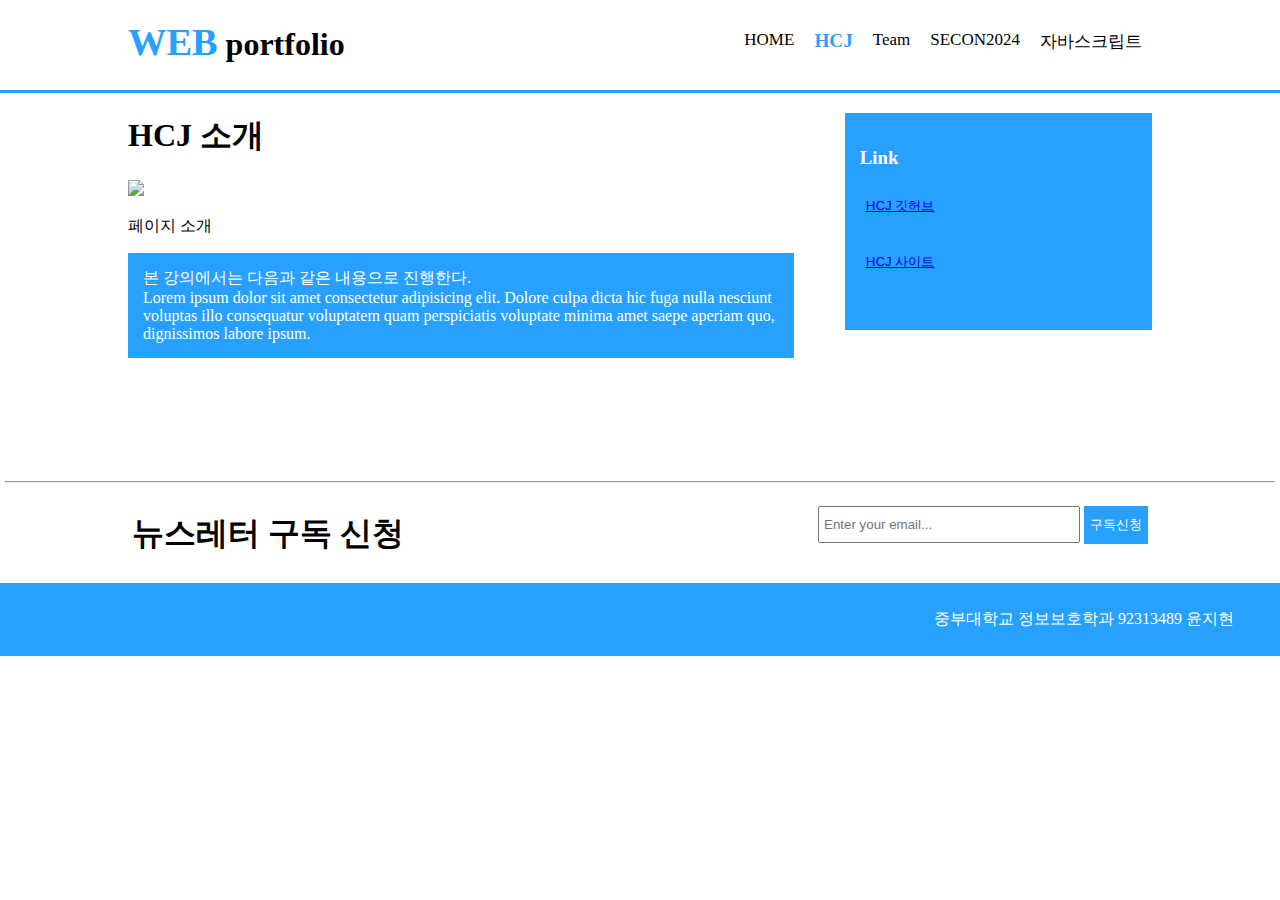
==== about.html @ e15669a0 "1" ====
<!DOCTYPE html>
<html lang="en">

<head>
  <meta charset="UTF-8">
  <meta http-equiv="X-UA-Compatible" content="IE=edge">
  <meta name="viewport" content="width=device-width, initial-scale=1.0">
  <meta name="keywords" content="HTML5, CSS3, Javascript, Web design, 웹디자인">
  <meta name="description" content="멋진 웹서비스를 구현합니다.">
  <meta name="author" content="Byoungcheon Lee, 이병천">
  <title>웹프로그래밍 | HCJ </title>
  <link rel="stylesheet" href="./css/style.css">
</head>

<body>
  <header>
    <div class="container">
      <div id="branding">
        <h1><span class="highlight">WEB</span> portfolio</h1>
      </div>
      <nav>
        <ul>
          <li> <a href="index.html">HOME</a> </li>
          <li class="current"> <a href="about.html">HCJ</a> </li>
          <li> <a href="team.html">Team</a> </li>
          <li> <a href="SECON.html">SECON2024</a> </li>
          <li> <a href="js.html">자바스크립트</a> </li>
        </ul>
      </nav>
    </div>
  </header>



  <section id="main">
    <div class="container">
      <article id="main-col">
        <h1 class="page-title">HCJ 소개</h1>
        <img src="./img/logo_brush.png">
        <p>
          페이지 소개
        </p>
        <p class="dark">
          본 강의에서는 다음과 같은 내용으로 진행한다. <br>
          Lorem ipsum dolor sit amet consectetur adipisicing elit. Dolore culpa dicta hic fuga nulla nesciunt voluptas
          illo consequatur voluptatem quam perspiciatis voluptate minima amet saepe aperiam quo, dignissimos labore
          ipsum.
        </p>
      </article>

      <aside id="sidebar">
        <div class="dark">
          <h3>Link</h3>
          <p>
            <button class="button_1"> <a href="#">HCJ 깃허브</a></button> <br><br>
            <button class="button_1"> <a href="#">HCJ 사이트</a></button> <br><br>
          </p>
        </div>
      </aside>

    </div>
  </section>

  <section id="newsletter">
    <hr />
    <div class="container">
      <h1>뉴스레터 구독 신청 </h1>
      <form>
        <input type="email" placeholder="Enter your email...">
        <button type="submit" class="button_1">구독신청</button>
      </form>
    </div>
  </section>
  

  <footer>
    <p style="text-align:right">
      중부대학교 정보보호학과 92313489 윤지현 &emsp;&emsp;
    </p>
    
  </footer>


</body>

</html>
---- css/style.css ----
body {
  font: Arial, Helvetica, sans-serif;
  padding: 0;
  margin: 0;
  background-color: white;
}

.container {
  width: 80%;
  margin: auto;
  overflow: hidden;
}

ul {
  margin: 0;
  padding: 0;
}

/* hcj 본강의~ */
.dark {     
  padding: 15px;
  background-color: #28A0FF;
  color: white;
  margin-top: 10px;
  margin-bottom: 10px;
}

/* Header  */
header {
  background-color: white;
  color: black;
  padding-top: 20px;
  min-height: 70px;
  border-bottom: #28A0FFFF 3px solid;
}

/* home hcj ~ */
header a {
  color: black;
  text-decoration: none;
  font-size: 17px;
}

header li {
  display: inline;
  padding: 0 10px;
  float: left;
}

header #branding {
  float: left;
}

header #branding h1 {
  margin: 0;
}

header nav {
  float: right;
  margin-top: 10px;
}

header .highlight,
header .current a {
  color: #28A0FFFF;
  font-weight: bolder;
  font-size: larger;
}

header a:hover {
  color: rgb(0, 80, 155);
  font-weight: bold;
}

/* Showcase */
#showcase {
  min-height: 600px;
  background: url('../img/sea1.jpeg') no-repeat 0 -400px;
  text-align: center;
  color: white;
}

#showcase h1 {
  margin-top: 100px;
  font-size: 55px;
  margin-bottom: 10px;
}

#showcase p {
  font-size: 20px;
}

/* Newsletter */
#newsletter {
  background-color: white;
  padding: 5px;
  margin-top: 100px;
  color: black;
}

#newsletter h1 {
  float: left;
}

#newsletter form {
  float: right;
  margin-top: 15px;
}

#newsletter input[type='email'] {
  padding: 4px;
  height: 25px;
  width: 250px;
}

.button_1 {
  height: 38px;
  background-color: #28A0FFFF;
  border: 0;
  padding: 10 10px;
  color: white;
}

/* Boxes */

#boxes {
  margin-top: 20px;
}

#boxes .box {
  float: left;
  text-align: center;
  width: 30%;
  padding: 10px;
}

#boxes .box img {
  width: 100px;
}

/* Sidebar */
aside#sidebar {
  float: right;
  width: 30%;
  margin-top: 10px;
}

/* Main-col */
article#main-col {
  float: left;
  width: 65%;
}

/* Service */
ul#service li {
  list-style: none;
  padding: 20px;
  border: #cccccc solid 1px;
  background-color: #e6e6e6;
  margin-bottom: 5px;
}

/* Footer */
footer {
  padding: 10px;
  color: white;
  background-color: #28A0FF;
  text-align: center;
}

/* Media Quaries  */
@media (max-width: 768px) {
  header #branding,
  header nav,
  header nav li,
  #newsletter h1,
  #newsletter form,
  #boxes .box,
  article#main-col,
  aside#sidebar {
    float: none;
    text-align: center;
    width: 100%;
  }

  #showcase h1 {
    margin-top: 30px;
    font-size: 35px;
    margin-bottom: 10px;
  }

  header {
    padding-bottom: 20px;
  }

  #newsletter button,
  .quote button,
  header li {
    display: block;
    width: 100%;
  }

  #newsletter form input[type='email'],
  .quote input,
  .quote textarea {
    width: 100%;
    margin-bottom: 5px;
  }
}
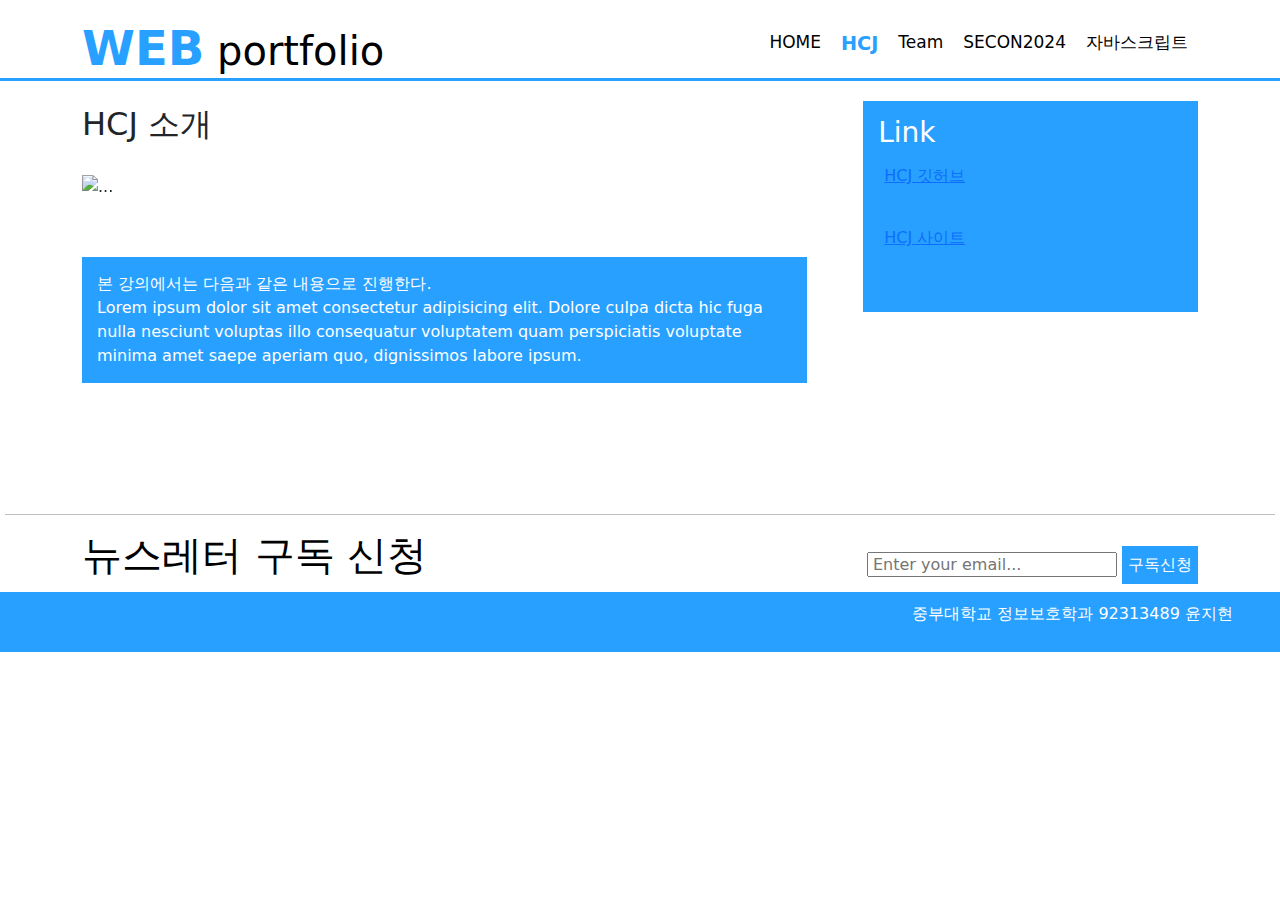
==== commit 72ae6842: "3" ====
--- a/about.html
+++ b/about.html
@@ -1,86 +1,170 @@
 <!DOCTYPE html>
 <html lang="en">
+  <head>
+    <meta charset="UTF-8" />
+    <meta http-equiv="X-UA-Compatible" content="IE=edge" />
+    <meta name="viewport" content="width=device-width, initial-scale=1.0" />
+    <meta
+      name="keywords"
+      content="HTML5, CSS3, Javascript, Web design, 웹디자인"
+    />
+    <meta name="description" content="멋진 웹서비스를 구현합니다." />
+    <meta name="author" content="Byoungcheon Lee, 이병천" />
+    <title>웹프로그래밍 | HCJ</title>
+    <link rel="stylesheet" href="./css/style.css" />
+    <link
+      href="https://cdn.jsdelivr.net/npm/bootstrap@5.3.3/dist/css/bootstrap.min.css"
+      rel="stylesheet"
+      integrity="sha384-QWTKZyjpPEjISv5WaRU9OFeRpok6YctnYmDr5pNlyT2bRjXh0JMhjY6hW+ALEwIH"
+      crossorigin="anonymous"
+    />
+  </head>
 
-<head>
-  <meta charset="UTF-8">
-  <meta http-equiv="X-UA-Compatible" content="IE=edge">
-  <meta name="viewport" content="width=device-width, initial-scale=1.0">
-  <meta name="keywords" content="HTML5, CSS3, Javascript, Web design, 웹디자인">
-  <meta name="description" content="멋진 웹서비스를 구현합니다.">
-  <meta name="author" content="Byoungcheon Lee, 이병천">
-  <title>웹프로그래밍 | HCJ </title>
-  <link rel="stylesheet" href="./css/style.css">
-</head>
+  <body>
+    <header>
+      <div class="container">
+        <div id="branding">
+          <h1><span class="highlight">WEB</span> portfolio</h1>
+        </div>
+        <nav>
+          <ul>
+            <li><a href="index.html">HOME</a></li>
+            <li class="current"><a href="about.html">HCJ</a></li>
+            <li><a href="team.html">Team</a></li>
+            <li><a href="SECON.html">SECON2024</a></li>
+            <li><a href="js.html">자바스크립트</a></li>
+          </ul>
+        </nav>
+      </div>
+    </header>
 
-<body>
-  <header>
-    <div class="container">
-      <div id="branding">
-        <h1><span class="highlight">WEB</span> portfolio</h1>
+    <section id="main">
+      <div class="container">
+        <article id="main-col">
+          <br />
+          <h2 class="page-title">HCJ 소개</h2>
+          <br />
+
+          <!-- 부트스트랩 carousel -->
+          <div id="carouselExampleIndicators" class="carousel slide">
+            <div class="carousel-indicators">
+              <button
+                type="button"
+                data-bs-target="#carouselExampleIndicators"
+                data-bs-slide-to="0"
+                class="active"
+                aria-current="true"
+                aria-label="Slide 1"
+              ></button>
+              <button
+                type="button"
+                data-bs-target="#carouselExampleIndicators"
+                data-bs-slide-to="1"
+                aria-label="Slide 2"
+              ></button>
+              <button
+                type="button"
+                data-bs-target="#carouselExampleIndicators"
+                data-bs-slide-to="2"
+                aria-label="Slide 3"
+              ></button>
+              <button
+                type="button"
+                data-bs-target="#carouselExampleIndicators"
+                data-bs-slide-to="3"
+                aria-label="Slide 4"
+              ></button>
+            </div>
+            <div class="carousel-inner">
+              <div class="carousel-item active">
+                <img src="img/h1.png" class="d-block w-100" alt="..." />
+              </div>
+              <div class="carousel-item">
+                <img src="img/h2.png" class="d-block w-100" alt="..." />
+              </div>
+              <div class="carousel-item">
+                <img src="img/h3.png" class="d-block w-100" alt="..." />
+              </div>
+              <div class="carousel-item">
+                <img src="img/h4.png" class="d-block w-100" alt="..." />
+              </div>
+            </div>
+            <button
+              class="carousel-control-prev"
+              type="button"
+              data-bs-target="#carouselExampleIndicators"
+              data-bs-slide="prev"
+            >
+              <span
+                class="carousel-control-prev-icon"
+                aria-hidden="true"
+              ></span>
+              <span class="visually-hidden">Previous</span>
+            </button>
+            <button
+              class="carousel-control-next"
+              type="button"
+              data-bs-target="#carouselExampleIndicators"
+              data-bs-slide="next"
+            >
+              <span
+                class="carousel-control-next-icon"
+                aria-hidden="true"
+              ></span>
+              <span class="visually-hidden">Next</span>
+            </button>
+          </div>
+          <br /><br />
+
+          <p class="dark">
+            본 강의에서는 다음과 같은 내용으로 진행한다. <br />
+            Lorem ipsum dolor sit amet consectetur adipisicing elit. Dolore
+            culpa dicta hic fuga nulla nesciunt voluptas illo consequatur
+            voluptatem quam perspiciatis voluptate minima amet saepe aperiam
+            quo, dignissimos labore ipsum.
+          </p>
+        </article>
+
+        <!-- 사이드바 -->
+        <aside id="sidebar">
+          <div class="dark">
+            <h3>Link</h3>
+            <p>
+              <button class="button_1">
+                <a href="https://github.com/hyyyeon/hcjdemo">HCJ 깃허브</a>
+              </button>
+              <br /><br />
+              <button class="button_1">
+                <a href="https://hcjdemo-peach.vercel.app/">HCJ 사이트</a>
+              </button>
+              <br /><br />
+            </p>
+          </div>
+        </aside>
       </div>
-      <nav>
-        <ul>
-          <li> <a href="index.html">HOME</a> </li>
-          <li class="current"> <a href="about.html">HCJ</a> </li>
-          <li> <a href="team.html">Team</a> </li>
-          <li> <a href="SECON.html">SECON2024</a> </li>
-          <li> <a href="js.html">자바스크립트</a> </li>
-        </ul>
-      </nav>
-    </div>
-  </header>
+    </section>
 
+    <section id="newsletter">
+      <hr />
+      <div class="container">
+        <h1>뉴스레터 구독 신청</h1>
+        <form>
+          <input type="email" placeholder="Enter your email..." />
+          <button type="submit" class="button_1">구독신청</button>
+        </form>
+      </div>
+    </section>
 
+    <footer>
+      <p style="text-align: right">
+        중부대학교 정보보호학과 92313489 윤지현 &emsp;&emsp;
+      </p>
+    </footer>
 
-  <section id="main">
-    <div class="container">
-      <article id="main-col">
-        <h1 class="page-title">HCJ 소개</h1>
-        <img src="./img/logo_brush.png">
-        <p>
-          페이지 소개
-        </p>
-        <p class="dark">
-          본 강의에서는 다음과 같은 내용으로 진행한다. <br>
-          Lorem ipsum dolor sit amet consectetur adipisicing elit. Dolore culpa dicta hic fuga nulla nesciunt voluptas
-          illo consequatur voluptatem quam perspiciatis voluptate minima amet saepe aperiam quo, dignissimos labore
-          ipsum.
-        </p>
-      </article>
-
-      <aside id="sidebar">
-        <div class="dark">
-          <h3>Link</h3>
-          <p>
-            <button class="button_1"> <a href="#">HCJ 깃허브</a></button> <br><br>
-            <button class="button_1"> <a href="#">HCJ 사이트</a></button> <br><br>
-          </p>
-        </div>
-      </aside>
-
-    </div>
-  </section>
-
-  <section id="newsletter">
-    <hr />
-    <div class="container">
-      <h1>뉴스레터 구독 신청 </h1>
-      <form>
-        <input type="email" placeholder="Enter your email...">
-        <button type="submit" class="button_1">구독신청</button>
-      </form>
-    </div>
-  </section>
-  
-
-  <footer>
-    <p style="text-align:right">
-      중부대학교 정보보호학과 92313489 윤지현 &emsp;&emsp;
-    </p>
-    
-  </footer>
-
-
-</body>
-
-</html>+    <script
+      src="https://cdn.jsdelivr.net/npm/bootstrap@5.3.3/dist/js/bootstrap.bundle.min.js"
+      integrity="sha384-YvpcrYf0tY3lHB60NNkmXc5s9fDVZLESaAA55NDzOxhy9GkcIdslK1eN7N6jIeHz"
+      crossorigin="anonymous"
+    ></script>
+  </body>
+</html>
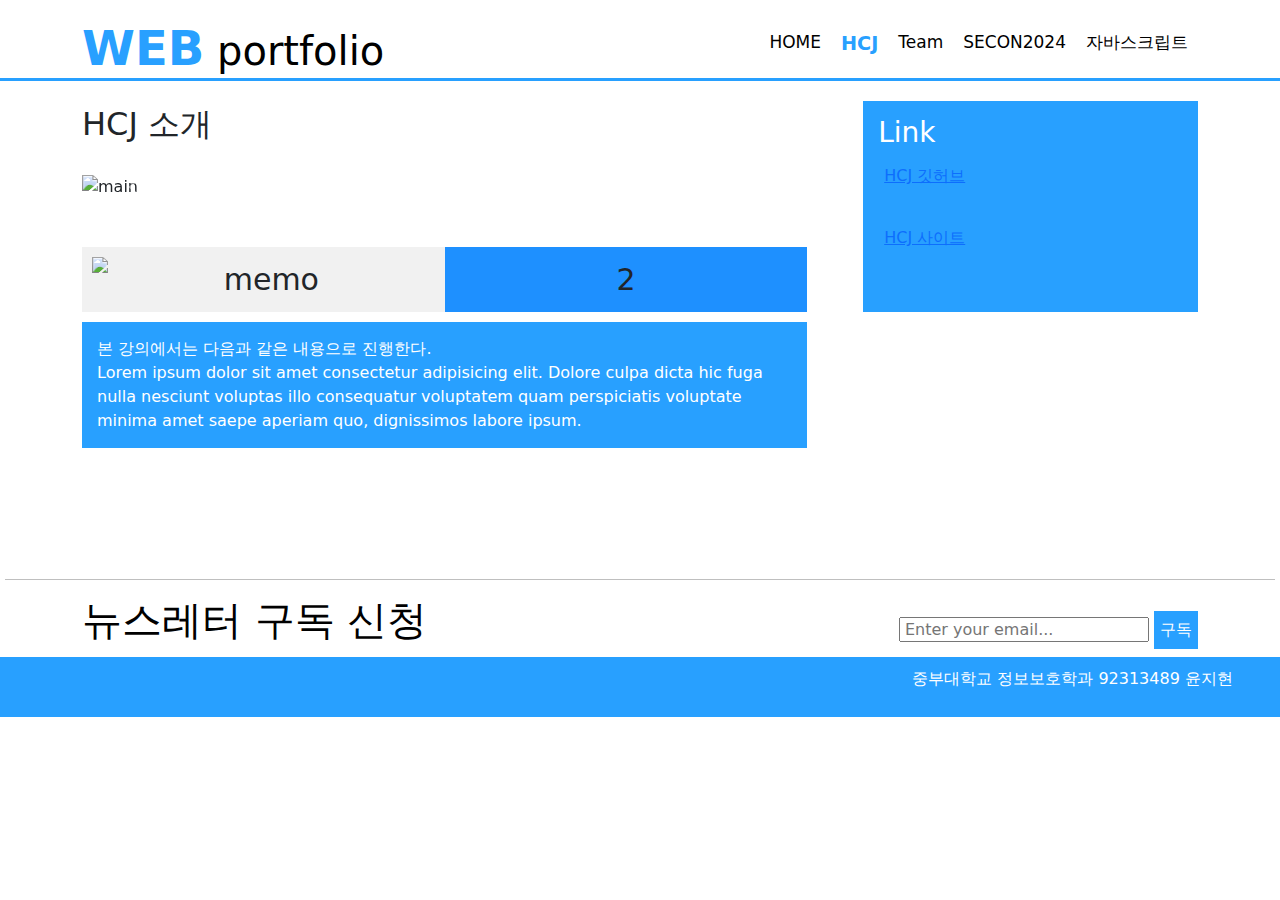
==== commit 0d460c56: "4" ====
--- a/about.html
+++ b/about.html
@@ -4,12 +4,6 @@
     <meta charset="UTF-8" />
     <meta http-equiv="X-UA-Compatible" content="IE=edge" />
     <meta name="viewport" content="width=device-width, initial-scale=1.0" />
-    <meta
-      name="keywords"
-      content="HTML5, CSS3, Javascript, Web design, 웹디자인"
-    />
-    <meta name="description" content="멋진 웹서비스를 구현합니다." />
-    <meta name="author" content="Byoungcheon Lee, 이병천" />
     <title>웹프로그래밍 | HCJ</title>
     <link rel="stylesheet" href="./css/style.css" />
     <link
@@ -18,6 +12,35 @@
       integrity="sha384-QWTKZyjpPEjISv5WaRU9OFeRpok6YctnYmDr5pNlyT2bRjXh0JMhjY6hW+ALEwIH"
       crossorigin="anonymous"
     />
+    <script src="https://cdn.tailwindcss.com"></script>
+
+    <!-- 플렉스박스 -->
+    <style>
+      * {
+        box-sizing: border-box;
+      }
+      .flex-container {
+        display: flex;
+        flex-direction: row;
+        font-size: 30px;
+        text-align: center;
+      }
+      .flex-item-left {
+        background-color: #f1f1f1;
+        padding: 10px;
+        flex: 50%;
+      }
+      .flex-item-right {
+        background-color: dodgerblue;
+        padding: 10px;
+        flex: 50%;
+      }
+      @media (max-width: 800px) {
+        .flex-container {
+          flex-direction: column;
+        }
+      }
+    </style>
   </head>
 
   <body>
@@ -77,16 +100,16 @@
             </div>
             <div class="carousel-inner">
               <div class="carousel-item active">
-                <img src="img/h1.png" class="d-block w-100" alt="..." />
+                <img src="img/h1.png" class="d-block w-100" alt="main" />
               </div>
               <div class="carousel-item">
-                <img src="img/h2.png" class="d-block w-100" alt="..." />
+                <img src="img/h2.png" class="d-block w-100" alt="about" />
               </div>
               <div class="carousel-item">
-                <img src="img/h3.png" class="d-block w-100" alt="..." />
+                <img src="img/h3.png" class="d-block w-100" alt="calender" />
               </div>
               <div class="carousel-item">
-                <img src="img/h4.png" class="d-block w-100" alt="..." />
+                <img src="img/h4.png" class="d-block w-100" alt="memo" />
               </div>
             </div>
             <button
@@ -116,6 +139,14 @@
           </div>
           <br /><br />
 
+          <!-- 플렉스 -->
+          <div class="flex-container">
+            <div class="flex-item-left">
+              <img src="img/h4.png" class="d-block w-100" alt="memo" />
+            </div>
+            <div class="flex-item-right">2</div>
+          </div>
+
           <p class="dark">
             본 강의에서는 다음과 같은 내용으로 진행한다. <br />
             Lorem ipsum dolor sit amet consectetur adipisicing elit. Dolore
@@ -150,7 +181,7 @@
         <h1>뉴스레터 구독 신청</h1>
         <form>
           <input type="email" placeholder="Enter your email..." />
-          <button type="submit" class="button_1">구독신청</button>
+          <button type="submit" class="button_1">구독</button>
         </form>
       </div>
     </section>
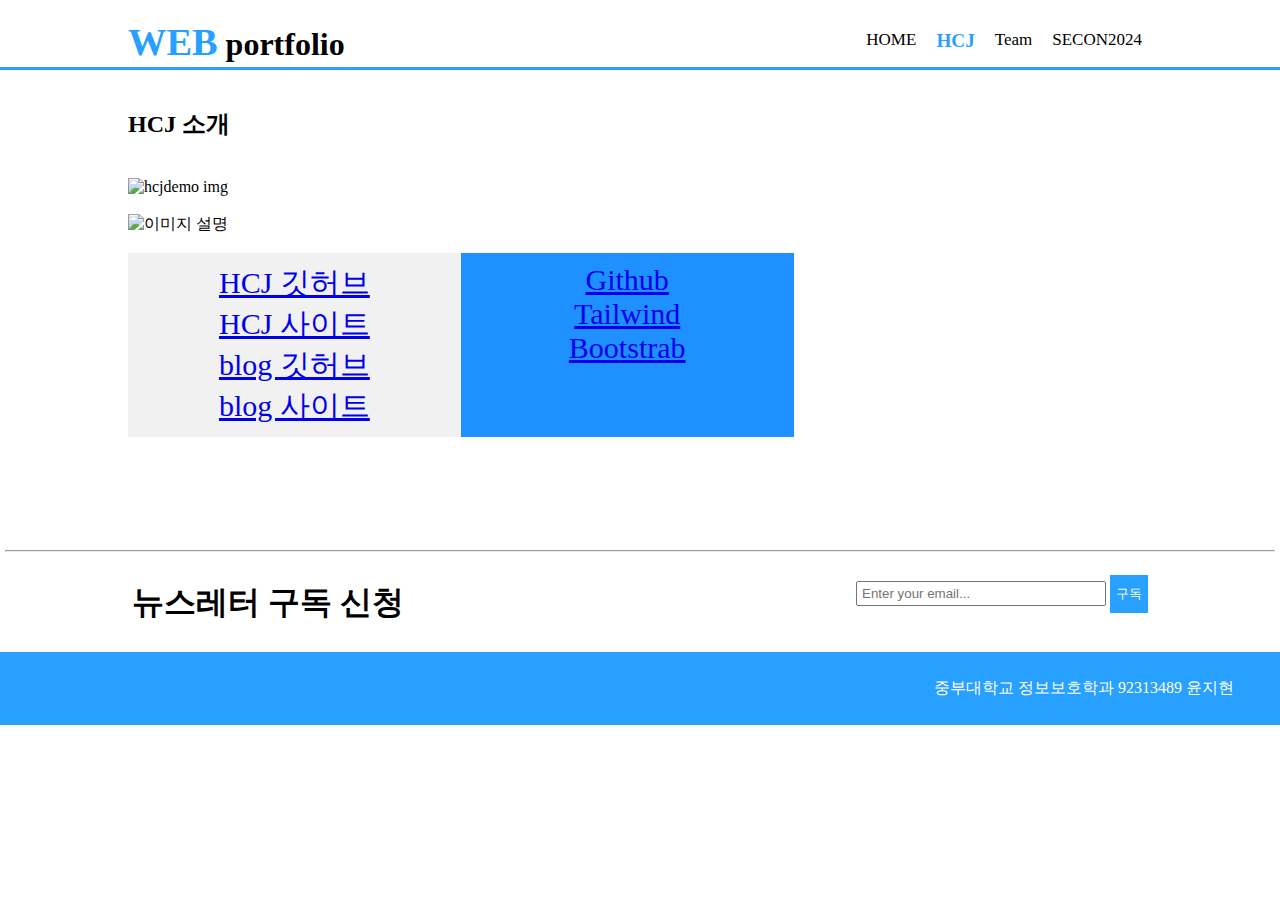
==== commit f6dc0b4d: "8" ====
--- a/about.html
+++ b/about.html
@@ -6,13 +6,6 @@
     <meta name="viewport" content="width=device-width, initial-scale=1.0" />
     <title>웹프로그래밍 | HCJ</title>
     <link rel="stylesheet" href="./css/style.css" />
-    <link
-      href="https://cdn.jsdelivr.net/npm/bootstrap@5.3.3/dist/css/bootstrap.min.css"
-      rel="stylesheet"
-      integrity="sha384-QWTKZyjpPEjISv5WaRU9OFeRpok6YctnYmDr5pNlyT2bRjXh0JMhjY6hW+ALEwIH"
-      crossorigin="anonymous"
-    />
-    <script src="https://cdn.tailwindcss.com"></script>
 
     <!-- 플렉스박스 -->
     <style>
@@ -55,7 +48,6 @@
             <li class="current"><a href="about.html">HCJ</a></li>
             <li><a href="team.html">Team</a></li>
             <li><a href="SECON.html">SECON2024</a></li>
-            <li><a href="js.html">자바스크립트</a></li>
           </ul>
         </nav>
       </div>
@@ -68,110 +60,62 @@
           <h2 class="page-title">HCJ 소개</h2>
           <br />
 
-          <!-- 부트스트랩 carousel -->
-          <div id="carouselExampleIndicators" class="carousel slide">
-            <div class="carousel-indicators">
-              <button
-                type="button"
-                data-bs-target="#carouselExampleIndicators"
-                data-bs-slide-to="0"
-                class="active"
-                aria-current="true"
-                aria-label="Slide 1"
-              ></button>
-              <button
-                type="button"
-                data-bs-target="#carouselExampleIndicators"
-                data-bs-slide-to="1"
-                aria-label="Slide 2"
-              ></button>
-              <button
-                type="button"
-                data-bs-target="#carouselExampleIndicators"
-                data-bs-slide-to="2"
-                aria-label="Slide 3"
-              ></button>
-              <button
-                type="button"
-                data-bs-target="#carouselExampleIndicators"
-                data-bs-slide-to="3"
-                aria-label="Slide 4"
-              ></button>
+          <!-- 이미지 -->
+          <section>
+            <div class="center">
+              <img src="img/h1.png" alt="hcjdemo img" />
             </div>
-            <div class="carousel-inner">
-              <div class="carousel-item active">
-                <img src="img/h1.png" class="d-block w-100" alt="main" />
-              </div>
-              <div class="carousel-item">
-                <img src="img/h2.png" class="d-block w-100" alt="about" />
-              </div>
-              <div class="carousel-item">
-                <img src="img/h3.png" class="d-block w-100" alt="calender" />
-              </div>
-              <div class="carousel-item">
-                <img src="img/h4.png" class="d-block w-100" alt="memo" />
-              </div>
+            <br />
+
+            <div class="center">
+              <img src="img/h3.png" alt="이미지 설명" />
             </div>
-            <button
-              class="carousel-control-prev"
-              type="button"
-              data-bs-target="#carouselExampleIndicators"
-              data-bs-slide="prev"
-            >
-              <span
-                class="carousel-control-prev-icon"
-                aria-hidden="true"
-              ></span>
-              <span class="visually-hidden">Previous</span>
-            </button>
-            <button
-              class="carousel-control-next"
-              type="button"
-              data-bs-target="#carouselExampleIndicators"
-              data-bs-slide="next"
-            >
-              <span
-                class="carousel-control-next-icon"
-                aria-hidden="true"
-              ></span>
-              <span class="visually-hidden">Next</span>
-            </button>
-          </div>
-          <br /><br />
+            <br />
+          </section>
 
           <!-- 플렉스 -->
           <div class="flex-container">
             <div class="flex-item-left">
-              <img src="img/h4.png" class="d-block w-100" alt="memo" />
+              <article class="info-content">
+                <div>
+                  <a href="https://github.com/hyyyeon/hcjdemo" target="_blank"
+                    >HCJ 깃허브</a
+                  >
+                </div>
+                <div>
+                  <a href="https://hcjdemo-peach.vercel.app/" target="_blank">
+                    HCJ 사이트
+                  </a>
+                </div>
+                <div>
+                  <a href="https://github.com/hyyyeon/blog-ex" target="_blank"
+                    >blog 깃허브</a
+                  >
+                </div>
+                <div>
+                  <a href="https://blog-ex.vercel.app/" target="_blank"
+                    >blog 사이트</a
+                  >
+                </div>
+              </article>
             </div>
-            <div class="flex-item-right">2</div>
+            <div class="flex-item-right">
+              <div>
+                <a href="https://github.com/hyyyeon" target="_blank">Github</a>
+              </div>
+              <div>
+                <a href="https://tail-blond.vercel.app/" target="_blank"
+                  >Tailwind</a
+                >
+              </div>
+              <div>
+                <a href="https://boost-coral.vercel.app/" target="_blank"
+                  >Bootstrab</a
+                >
+              </div>
+            </div>
           </div>
-
-          <p class="dark">
-            본 강의에서는 다음과 같은 내용으로 진행한다. <br />
-            Lorem ipsum dolor sit amet consectetur adipisicing elit. Dolore
-            culpa dicta hic fuga nulla nesciunt voluptas illo consequatur
-            voluptatem quam perspiciatis voluptate minima amet saepe aperiam
-            quo, dignissimos labore ipsum.
-          </p>
         </article>
-
-        <!-- 사이드바 -->
-        <aside id="sidebar">
-          <div class="dark">
-            <h3>Link</h3>
-            <p>
-              <button class="button_1">
-                <a href="https://github.com/hyyyeon/hcjdemo">HCJ 깃허브</a>
-              </button>
-              <br /><br />
-              <button class="button_1">
-                <a href="https://hcjdemo-peach.vercel.app/">HCJ 사이트</a>
-              </button>
-              <br /><br />
-            </p>
-          </div>
-        </aside>
       </div>
     </section>
 
@@ -191,11 +135,5 @@
         중부대학교 정보보호학과 92313489 윤지현 &emsp;&emsp;
       </p>
     </footer>
-
-    <script
-      src="https://cdn.jsdelivr.net/npm/bootstrap@5.3.3/dist/js/bootstrap.bundle.min.js"
-      integrity="sha384-YvpcrYf0tY3lHB60NNkmXc5s9fDVZLESaAA55NDzOxhy9GkcIdslK1eN7N6jIeHz"
-      crossorigin="anonymous"
-    ></script>
   </body>
 </html>
